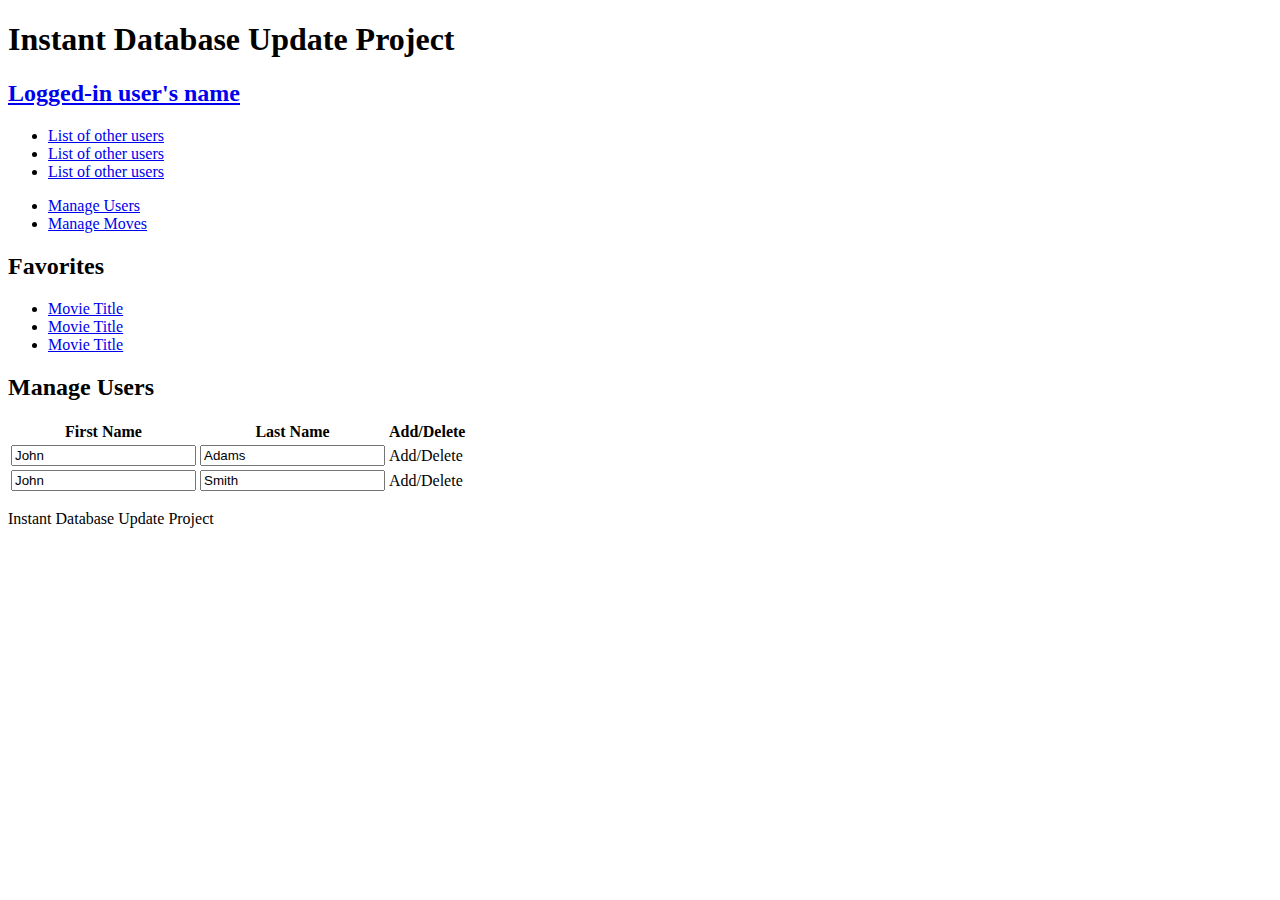
==== admin.html @ 1dc001b0 "Add admin page template" ====
<!doctype html>
<html lang="en">
  <head>
    <meta charset="UTF-8">
    <title>Instant Database Update Project</title>
  </head>
  
  <body>
    <header>
      <h1>Instant Database Update Project</h1>
    </header>
    
    <nav>
      <div>
        <h2><a href="#">Logged-in user's name</a></h2>
      </div>
      
      <ul>
        <li><a href="#">List of other users</a></li>
        <li><a href="#">List of other users</a></li>
        <li><a href="#">List of other users</a></li>
      </ul>
      
      <ul>
        <li><a href="#">Manage Users</a></li>
        <li><a href="#">Manage Moves</a></li>
      </ul>
    </nav>
    
    <nav>
      <h2>Favorites</h2>
      
      <ul>
        <li><a href="#">Movie Title</a></li>
        <li><a href="#">Movie Title</a></li>
        <li><a href="#">Movie Title</a></li>
      </ul>
    </nav>
    
    <section>
      <div>
        <h2>Manage Users</h2>
      </div>
      
      <table>
        <tr>
          <th>First Name</th>
          <th>Last Name</th>
          <th>Add/Delete</th>
        </tr>
        <tr>
          <td><input type="text" name="firstname" value="John"></td>
          <td><input type="text" name="lastname" value="Adams"></td>
          <td>Add/Delete</td>
        </tr>
        <tr>
          <td><input type="text" name="firstname" value="John"></td>
          <td><input type="text" name="lastname" value="Smith"></td>
          <td>Add/Delete</td>
        </tr>
      </table>
    </section>
    
    <footer>
      <p>Instant Database Update Project</p>
    </footer>
  </body>
</html>
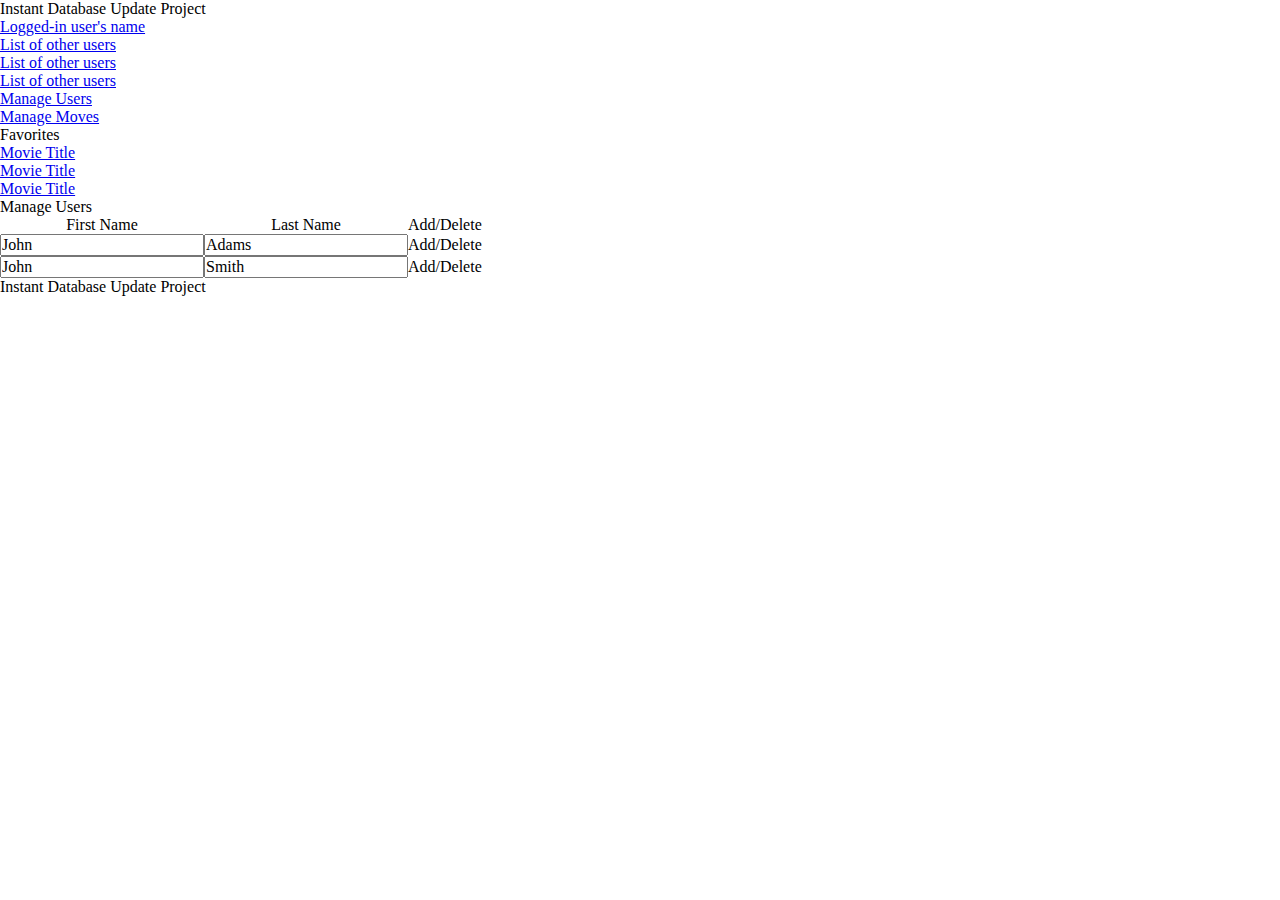
==== commit 4cde03b4: "Add CSS reset" ====
--- a/admin.html
+++ b/admin.html
@@ -2,6 +2,7 @@
 <html lang="en">
   <head>
     <meta charset="UTF-8">
+    <link rel="stylesheet" href="css/reset.css">
     <title>Instant Database Update Project</title>
   </head>
   
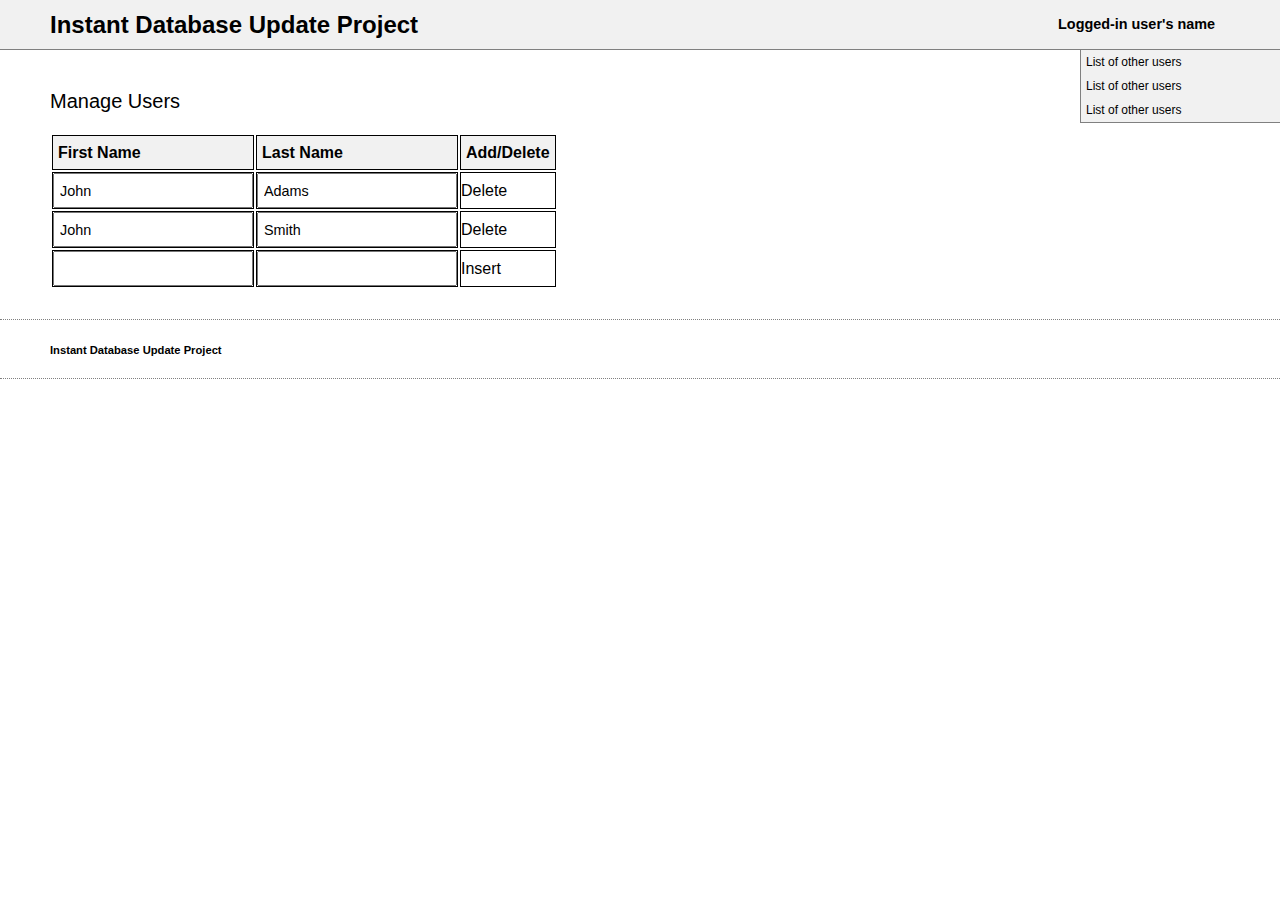
==== commit dead4d22: "Style admin template" ====
--- a/admin.html
+++ b/admin.html
@@ -3,6 +3,13 @@
   <head>
     <meta charset="UTF-8">
     <link rel="stylesheet" href="css/reset.css">
+    <link rel="stylesheet" href="css/styles.css">
+    
+    <!--[if lt IE 9>
+      <script src="http://html5shiv.googlecode.com/svn/trunk/html5.js"></script>
+      <script src="js/html5shiv-printshiv.js"></script>
+    <![endif]-->
+    
     <title>Instant Database Update Project</title>
   </head>
   
@@ -11,55 +18,50 @@
       <h1>Instant Database Update Project</h1>
     </header>
     
-    <nav>
-      <div>
+    <nav class="navigation">
+      <div class="select-users">
         <h2><a href="#">Logged-in user's name</a></h2>
       </div>
       
-      <ul>
+      <ul class="users-menu">
         <li><a href="#">List of other users</a></li>
         <li><a href="#">List of other users</a></li>
         <li><a href="#">List of other users</a></li>
       </ul>
       
-      <ul>
+      <ul class="admin-menu">
         <li><a href="#">Manage Users</a></li>
         <li><a href="#">Manage Moves</a></li>
       </ul>
     </nav>
     
-    <nav>
-      <h2>Favorites</h2>
-      
-      <ul>
-        <li><a href="#">Movie Title</a></li>
-        <li><a href="#">Movie Title</a></li>
-        <li><a href="#">Movie Title</a></li>
-      </ul>
-    </nav>
-    
-    <section>
-      <div>
+    <section class="admin">
+      <div class="admin-users">
         <h2>Manage Users</h2>
+        
+        <table class="admin-table">
+          <tr>
+            <th class="data-column">First Name</th>
+            <th class="data-column">Last Name</th>
+            <th class="admin-column">Add/Delete</th>
+          </tr>
+          <tr class="data-row">
+            <td><input class="data" type="text" name="firstname" value="John"></td>
+            <td><input class="data" type="text" name="lastname" value="Adams"></td>
+            <td class="delete-cell"><div>Delete</div></td>
+          </tr>
+          <tr class="data-row">
+            <td><input class="data" type="text" name="firstname" value="John"></td>
+            <td><input class="data" type="text" name="lastname" value="Smith"></td>
+            <td class="delete-cell"><div>Delete</div></td>
+          </tr>
+          <tr class="new-data-row">
+            <td><input class="new-data" type="text" name="firstname" value=""></td>
+            <td><input class="new-data" type="text" name="lastname" value=""></td>
+            <td class="insert-cell"><div>Insert</div></td>
+          </tr>
+        </table>
       </div>
-      
-      <table>
-        <tr>
-          <th>First Name</th>
-          <th>Last Name</th>
-          <th>Add/Delete</th>
-        </tr>
-        <tr>
-          <td><input type="text" name="firstname" value="John"></td>
-          <td><input type="text" name="lastname" value="Adams"></td>
-          <td>Add/Delete</td>
-        </tr>
-        <tr>
-          <td><input type="text" name="firstname" value="John"></td>
-          <td><input type="text" name="lastname" value="Smith"></td>
-          <td>Add/Delete</td>
-        </tr>
-      </table>
     </section>
     
     <footer>
--- a/css/styles.css
+++ b/css/styles.css
@@ -0,0 +1,263 @@
+* {
+  font-family: sans-serif;
+  font-size: 16px;
+}
+
+header {
+  height: 50px;
+  background-color: #f1f1f1;
+  border-bottom: 1px solid grey;
+}
+
+header h1 {
+  margin-left: 50px;
+  font-size: 1.5em;
+  font-weight: bold;
+  line-height: 50px;
+}
+
+.select-users {
+  position: absolute;
+  right: 65px;
+  top: 15px;
+}
+
+.select-users h2 a {
+  color: black;
+  font-size: .9em;
+  font-weight: bold;
+  text-decoration: none;
+}
+
+.select-users h2 a:hover {
+  color: #a32824;
+}
+
+.users-menu, .admin-menu {
+  position: absolute;
+  right: 0;
+  background-color: #f1f1f1;
+  border-left: 1px solid grey;
+  border-bottom: 1px solid grey;
+}
+
+.users-menu li a, .admin-menu li a {
+  display: block;
+  padding: 5px;
+  font-size: .75em; 
+}
+
+.users-menu li a:hover, .admin-menu li a:hover {
+  background-color: #a32824;
+  color: white;
+}
+
+.users-menu a, .admin-menu a {
+  color: black;
+  text-decoration: none;
+}
+
+.users-menu {
+  width: 200px;
+}
+
+.admin-menu {
+  display: none;
+  width: 150px;
+}
+
+.favorites-list {
+  float: left;
+  width: 175px;
+  margin-left: 45px;
+}
+
+.favorites-list h2 {
+  margin: 20px 0 10px 5px;
+  font-size: .8em;
+  font-weight: bold;
+}
+
+.favorites {
+  width: 170px;
+}
+
+.favorites li a {
+  display: block;
+  padding: 7px 5px;
+  color: black;
+  font-size: .75em;
+  text-decoration: none;
+}
+
+.favorites li a:hover {
+  background-color: #a32824;
+  color: white;
+}
+
+.movie-list, .single-movie {
+  width: 610px;
+  margin-left: 225px;
+  border: 1px dotted grey;
+}
+
+.movie-list {
+  padding-top: 10px;
+}
+
+.movie-list h2, .single-movie h2 {
+  padding: 5px 10px 10px 10px;
+  font-size: 1.3em;
+}
+
+.movie-list ul {
+  padding-top: 20px;
+}
+
+.movie-list li {
+  padding-bottom: 10px;
+}
+
+.movie-list h3 a {
+  display: block;
+  margin-top: .5em;
+  margin-bottom: .5em;
+  color: #438bc5;
+  font-size: 1.1em;
+  font-weight: bold;
+  text-decoration: none;
+}
+
+.movie-list h3 a:hover {
+  text-decoration: underline;
+}
+
+.movie-list figcaption {
+  display: inline-block;
+  padding-left: 20px;
+  vertical-align: top;
+}
+
+.movie-list .description {
+  text-align: justify;
+  width: 400px;
+  padding-right: 10px;
+  font-size: .75em;
+}
+
+.welcome {
+  text-align: justify;
+  padding: 10px 10px 20px 10px;
+  border-bottom: 1px solid grey;
+  font-size: .8em;
+}
+
+.thumbnail {
+  width: 178px;
+  height: 100px;
+}
+
+.movie-player {
+  width: 608px;
+  height: 344px;
+}
+
+.single-movie h3 {
+  padding: 10px;
+  font-size: 1.3em;
+}
+
+.single-movie p {
+  padding: 10px;
+  font-size: .8em;
+}
+
+.actions {
+  position: relative;
+  height: 37px;
+  border-bottom: 1px solid #ccc;
+}
+
+.actions .add-remove {
+  position: absolute;
+  right: 10px;
+}
+
+.actions .add-remove p {
+  color: #999;
+  font-size: .75em;
+  font-weight: bold;
+}
+
+.actions .add-remove p:hover {
+  color: black;
+  border-bottom: 3px solid #993300;
+}
+
+.single-movie .description {
+  min-height: 80px;
+  font-size: .75em;
+  text-align: justify;
+}
+
+.admin-users {
+  margin-top: 40px;
+  margin-left: 50px;
+}
+
+.admin-users h2 {
+  margin-bottom: 20px;
+  font-size: 1.25em;
+}
+
+.admin-table {
+  border-spacing: 2px;
+  border-collapse: separate;
+}
+
+.admin-table th {
+  text-align: left;
+  background-color: #f1f1f1;
+  font-weight: bold;
+}
+
+.admin-table th, .admin-table td {
+  border: 1px solid black;
+}
+
+.admin-table th, .admin-table td, .admin-table input {
+  width: 200px;
+  height: 35px;
+}
+
+th.admin-column, td.delete-cell, td.insert-cell {
+  width: 80px;
+}
+
+.admin-table th, .admin-table input {
+  padding-left: 5px;
+  padding-right: 5px;
+}
+
+.admin-table input {
+  font-size: .9em;
+}
+
+.admin-table input:focus {
+  background-color: #fee5ac;
+}
+
+footer {
+  clear: both;
+  height: 60px;
+  margin-top: 30px;
+  border-top: 1px dotted grey;
+  border-bottom: 1px dotted grey;
+}
+
+footer p {
+  margin-left: 50px;
+  line-height: 60px;
+  font-size: .7em;
+  font-weight: bold;
+}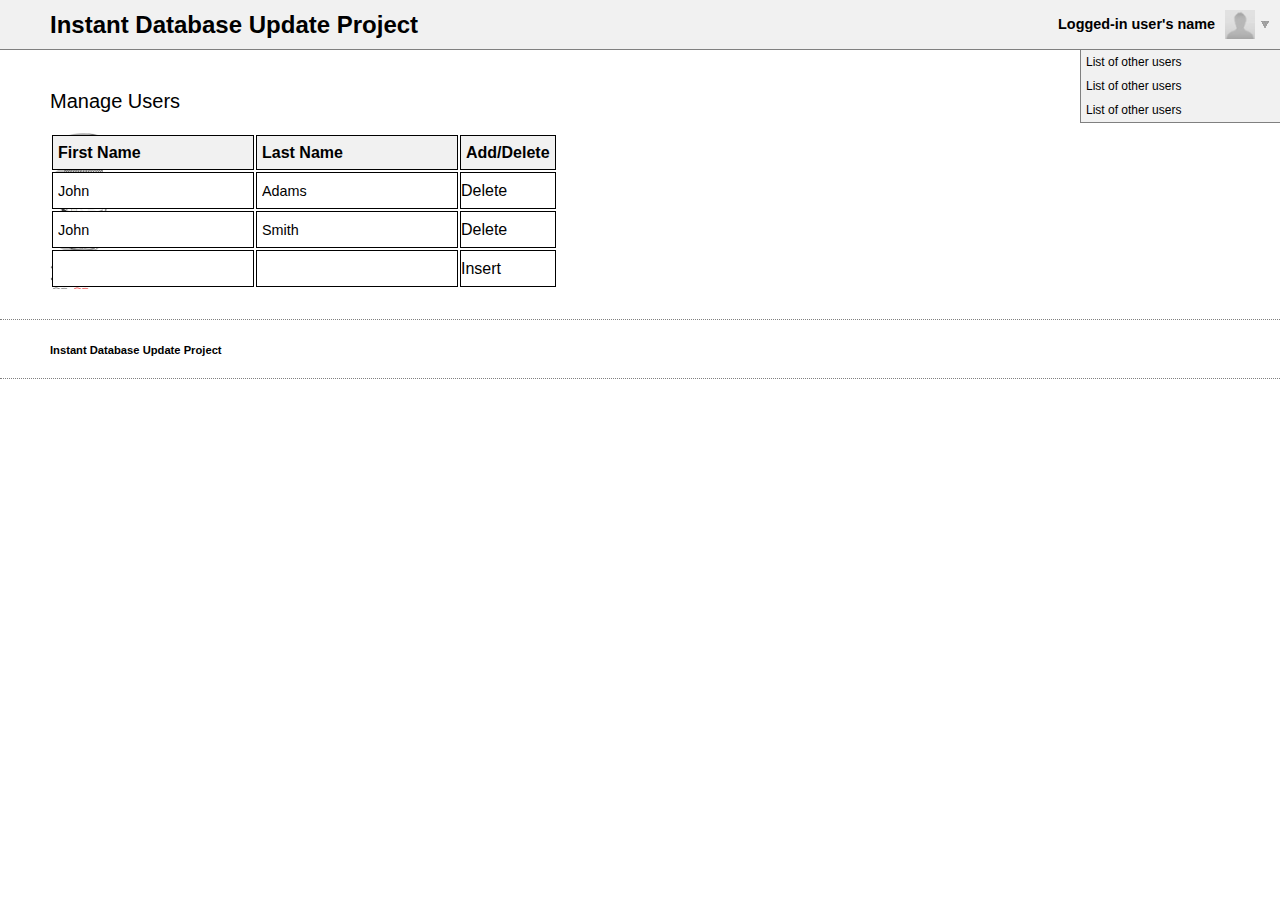
==== commit 6b8287d6: "Add correct sprites CSS, and profile/admin button markup" ====
--- a/admin.html
+++ b/admin.html
@@ -3,6 +3,7 @@
   <head>
     <meta charset="UTF-8">
     <link rel="stylesheet" href="css/reset.css">
+    <link rel="stylesheet" href="css/sprites.css">
     <link rel="stylesheet" href="css/styles.css">
     
     <!--[if lt IE 9>
@@ -22,6 +23,9 @@
       <div class="select-users">
         <h2><a href="#">Logged-in user's name</a></h2>
       </div>
+      
+      <div class="profile logged-out"></div>
+      <div class="admin-button"></div>
       
       <ul class="users-menu">
         <li><a href="#">List of other users</a></li>
--- a/css/sprites.css
+++ b/css/sprites.css
@@ -0,0 +1,102 @@
+.profile, 
+.admin-button, 
+.trash, 
+.favorite, 
+.admin-table, 
+.delete, 
+.insert, 
+.success {
+	background-image: url('../img/sprites.png');
+	background-repeat: no-repeat;
+}
+
+.profile {
+	position: absolute;
+	right: 25px;
+	top: 10px;
+	width: 30px;
+	height: 30px;	
+	background-position: -100px -199px;
+}
+
+.profile.logged-in {
+	background-position: -33px -199px;
+}
+
+.profile.logged-out{
+	background-position: 0 -199px;
+}
+
+.admin-button {
+	position: absolute;
+	right: 10px;
+	top: 20px;
+	width: 10px;
+	height: 10px;
+	background-position: -47px -132px ;
+}
+
+.admin-button:hover {
+	background-position: -47px -142px ;
+}
+
+.trash {
+	width: 60px;
+	height: 60px;
+	padding-top: 20px;
+	margin: 30px 0 30px 0;
+	background-position: 0 0;
+}
+
+.trash:hover {
+	background-position: 0 -61px;
+}
+
+.favorite {
+	width: 20px;
+	height: 20px;
+	background-position: 0 -154px;
+}
+
+.favorite:hover {
+	background-position: -21px -154px;
+}
+
+.movie-list li {
+	position: relative;
+}
+
+.movie-list li .add-remove {
+	position: absolute;
+	top: 10px;
+	right: 30px;
+}
+
+.admin-table .delete {
+	background-position: 0 -130px ;
+	margin-left: 40px;
+	width: 20px;
+	height: 20px;
+}
+
+.admin-table .delete:hover {
+	background-position: -21px -130px;
+}
+
+.insert {
+	width: 20px;
+	height: 20px;
+	margin-left: 40px;
+	background-position: 0 -177px;
+}
+
+.insert:hover {
+	background-position: -21px -177px;
+}
+
+.admin-table .success {
+	width: 40px;
+	height: 20px;
+	margin-left: 40px;
+	background-position: -42px -177px;
+}--- a/css/styles.css
+++ b/css/styles.css
@@ -247,6 +247,15 @@
   background-color: #fee5ac;
 }
 
+input {
+  outline: none;
+  border: none;
+}
+
+input::-ms-clear {
+  display: none;
+}
+
 footer {
   clear: both;
   height: 60px;
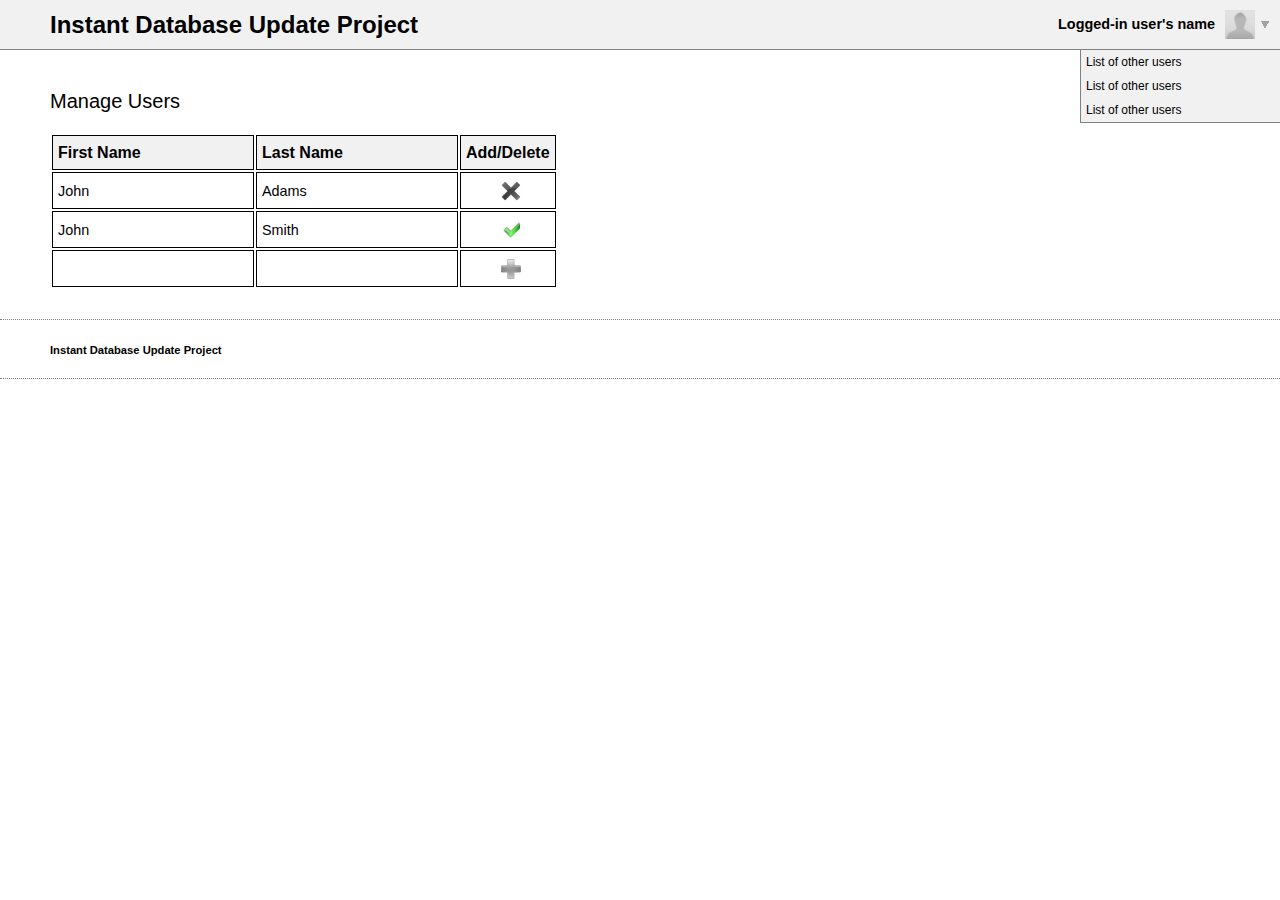
==== commit b79207dd: "Add favorite sprite and update sprite CSS" ====
--- a/admin.html
+++ b/admin.html
@@ -3,8 +3,8 @@
   <head>
     <meta charset="UTF-8">
     <link rel="stylesheet" href="css/reset.css">
+    <link rel="stylesheet" href="css/styles.css">
     <link rel="stylesheet" href="css/sprites.css">
-    <link rel="stylesheet" href="css/styles.css">
     
     <!--[if lt IE 9>
       <script src="http://html5shiv.googlecode.com/svn/trunk/html5.js"></script>
@@ -52,17 +52,17 @@
           <tr class="data-row">
             <td><input class="data" type="text" name="firstname" value="John"></td>
             <td><input class="data" type="text" name="lastname" value="Adams"></td>
-            <td class="delete-cell"><div>Delete</div></td>
+            <td class="delete-cell"><div class="delete"></div></td>
           </tr>
           <tr class="data-row">
             <td><input class="data" type="text" name="firstname" value="John"></td>
             <td><input class="data" type="text" name="lastname" value="Smith"></td>
-            <td class="delete-cell"><div>Delete</div></td>
+            <td class="delete-cell"><div class="success"></div></td>
           </tr>
           <tr class="new-data-row">
             <td><input class="new-data" type="text" name="firstname" value=""></td>
             <td><input class="new-data" type="text" name="lastname" value=""></td>
-            <td class="insert-cell"><div>Insert</div></td>
+            <td class="insert-cell"><div class="insert"></div></td>
           </tr>
         </table>
       </div>
--- a/css/sprites.css
+++ b/css/sprites.css
@@ -2,7 +2,6 @@
 .admin-button, 
 .trash, 
 .favorite, 
-.admin-table, 
 .delete, 
 .insert, 
 .success {
